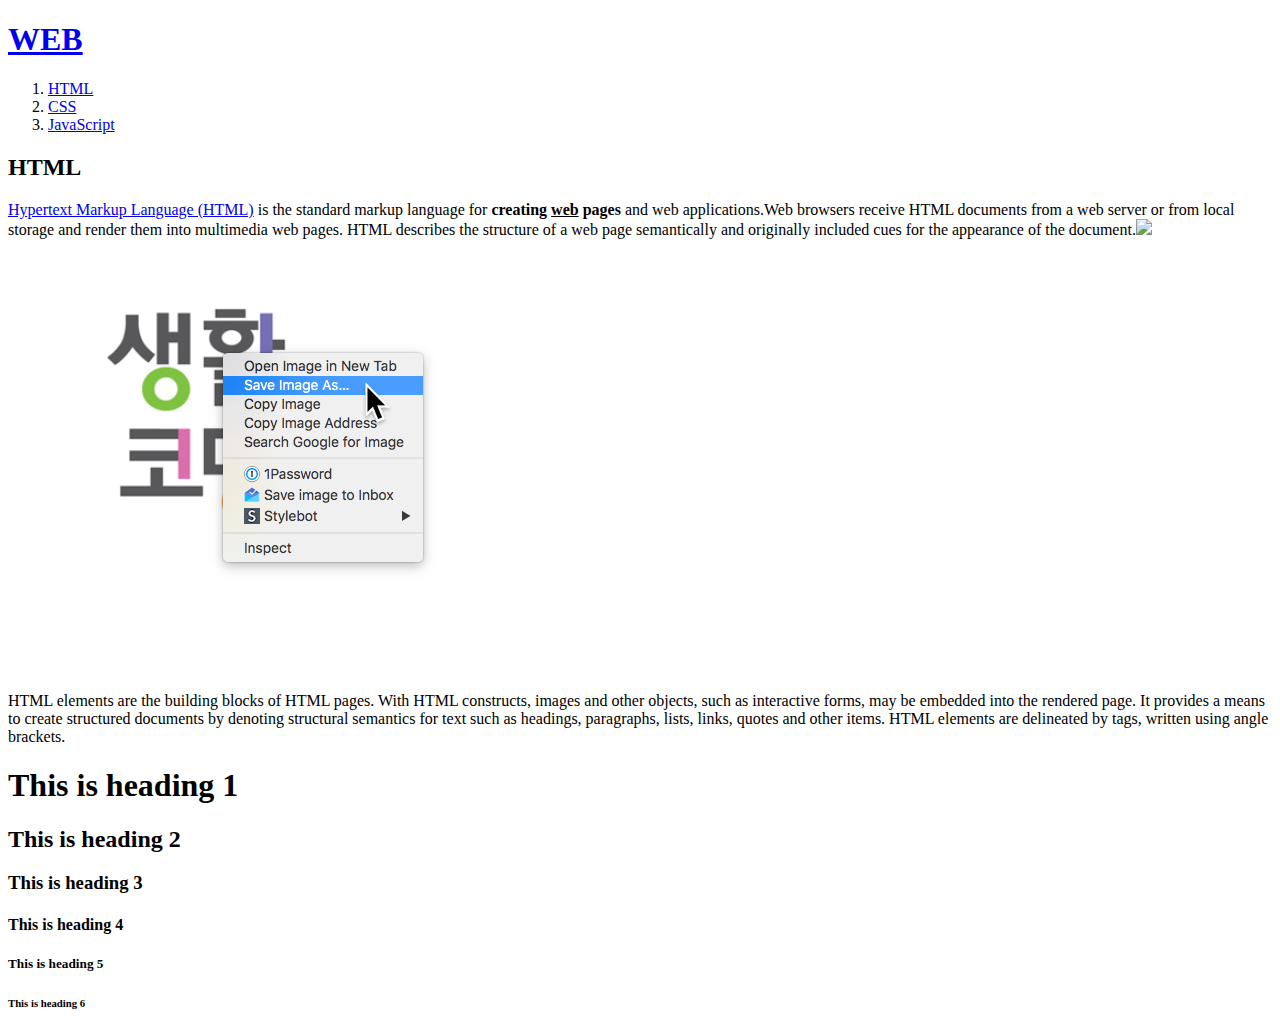
==== 1.html @ e6ab0a89 "Add files via upload" ====
<!DOCTYPE html>
<html lang="en" dir="ltr">
  <head>
    <meta charset="utf-8">
    <title>WEB1 - HTML</title>
  </head>
  <body>
    <h1><a href="index.html">WEB</a></h1>
    <ol>
      <li><a href="1.html">HTML</a></li>
      <li><a href="2.html">CSS</a></li>
      <li><a href="3.html">JavaScript</a></li>
    </ol>
    <h2>HTML</h2>
    <p>
      <a href="https://www.w3.org/TR/html5" target="_blank" title="html5 specification">Hypertext Markup Language (HTML)</a> is the standard markup language for <strong>creating <u>web</u> pages</strong> and web applications.Web browsers receive HTML documents from a web server or from local storage and render them into multimedia web pages. HTML describes the structure of a web page semantically and originally included cues for the appearance of the document.<img src="https://s3-ap-northeast-2.amazonaws.com/opentutorials-user-file/module/3135/7648.png" width="100%"><img src="coding.png">
    </p>
    <p style="margin-top:45px;">
      HTML elements are the building blocks of HTML pages. With HTML constructs, images and other objects, such as interactive forms, may be embedded into the rendered page. It provides a means to create structured documents by denoting structural semantics for text such as headings, paragraphs, lists, links, quotes and other items. HTML elements are delineated by tags, written using angle brackets.
    </p>
    <h1>This is heading 1</h1>
    <h2>This is heading 2</h2>
    <h3>This is heading 3</h3>
    <h4>This is heading 4</h4>
    <h5>This is heading 5</h5>
    <h6>This is heading 6</h6>
  </body>
</html>
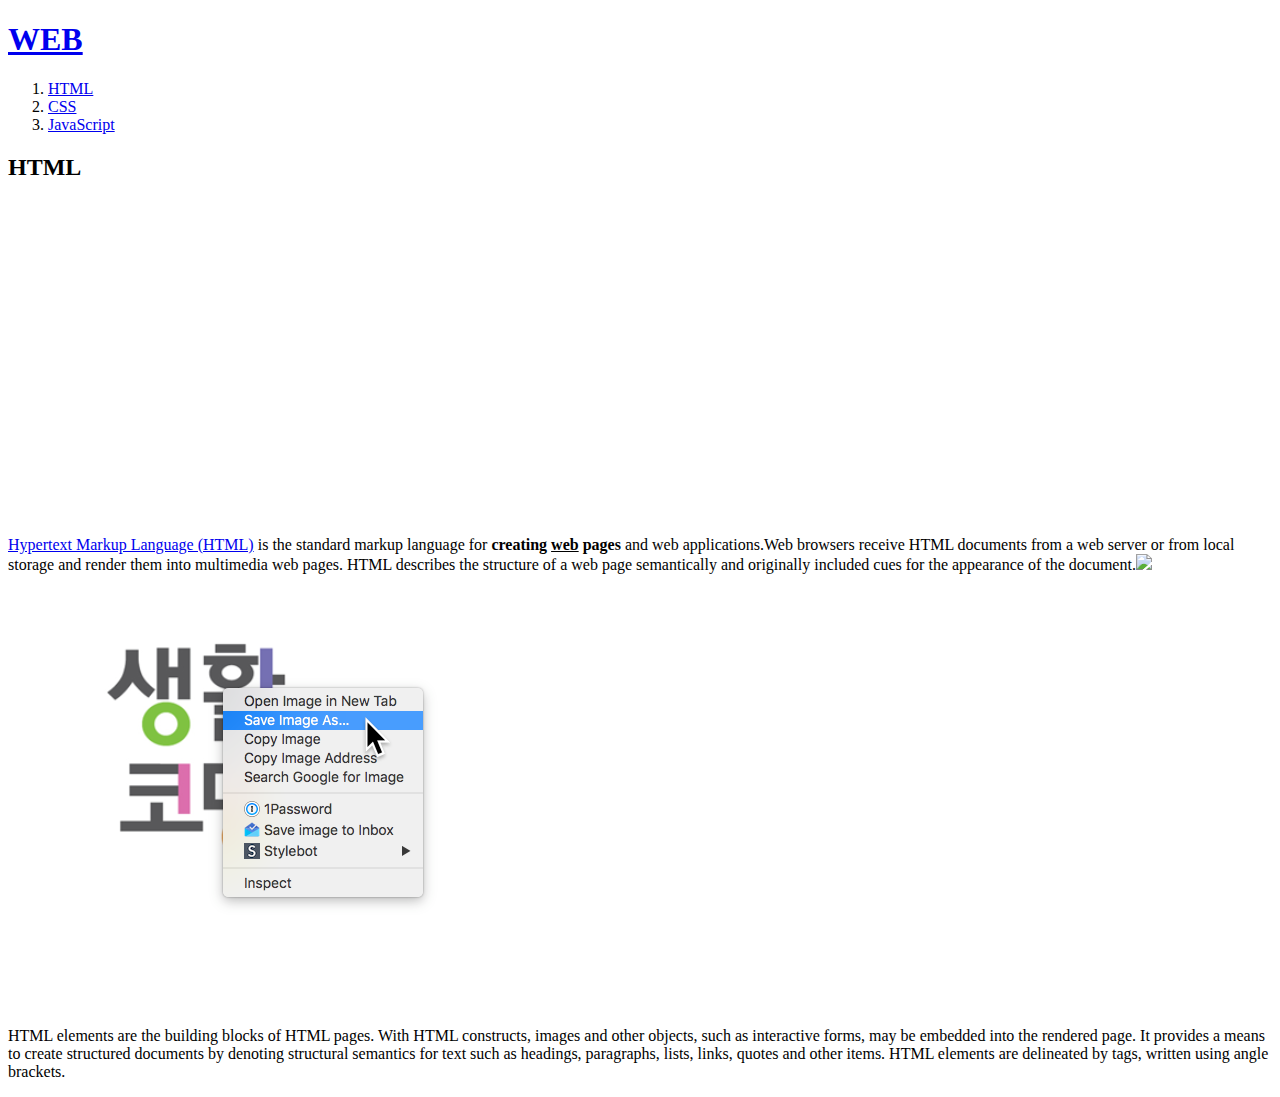
==== commit d2a5ea54: "disqus added" ====
--- a/1.html
+++ b/1.html
@@ -13,16 +13,34 @@
     </ol>
     <h2>HTML</h2>
     <p>
+      <iframe width="560" height="315" src="https://www.youtube.com/embed/7T7r_oSp0SE" frameborder="0" allow="accelerometer; autoplay; encrypted-media; gyroscope; picture-in-picture" allowfullscreen></iframe>
+    </p>
+    <p>
       <a href="https://www.w3.org/TR/html5" target="_blank" title="html5 specification">Hypertext Markup Language (HTML)</a> is the standard markup language for <strong>creating <u>web</u> pages</strong> and web applications.Web browsers receive HTML documents from a web server or from local storage and render them into multimedia web pages. HTML describes the structure of a web page semantically and originally included cues for the appearance of the document.<img src="https://s3-ap-northeast-2.amazonaws.com/opentutorials-user-file/module/3135/7648.png" width="100%"><img src="coding.png">
     </p>
     <p style="margin-top:45px;">
       HTML elements are the building blocks of HTML pages. With HTML constructs, images and other objects, such as interactive forms, may be embedded into the rendered page. It provides a means to create structured documents by denoting structural semantics for text such as headings, paragraphs, lists, links, quotes and other items. HTML elements are delineated by tags, written using angle brackets.
     </p>
-    <h1>This is heading 1</h1>
-    <h2>This is heading 2</h2>
-    <h3>This is heading 3</h3>
-    <h4>This is heading 4</h4>
-    <h5>This is heading 5</h5>
-    <h6>This is heading 6</h6>
+    <p>
+      <div id="disqus_thread"></div>
+      <script>
+      /**
+      *  RECOMMENDED CONFIGURATION VARIABLES: EDIT AND UNCOMMENT THE SECTION BELOW TO INSERT DYNAMIC VALUES FROM YOUR PLATFORM OR CMS.
+      *  LEARN WHY DEFINING THESE VARIABLES IS IMPORTANT: https://disqus.com/admin/universalcode/#configuration-variables*/
+      /*
+      var disqus_config = function () {
+      this.page.url = PAGE_URL;  // Replace PAGE_URL with your page's canonical URL variable
+      this.page.identifier = PAGE_IDENTIFIER; // Replace PAGE_IDENTIFIER with your page's unique identifier variable
+      };
+      */
+      (function() { // DON'T EDIT BELOW THIS LINE
+      var d = document, s = d.createElement('script');
+      s.src = 'https://web1-9xecn45qmh.disqus.com/embed.js';
+      s.setAttribute('data-timestamp', +new Date());
+      (d.head || d.body).appendChild(s);
+      })();
+      </script>
+      <noscript>Please enable JavaScript to view the <a href="https://disqus.com/?ref_noscript">comments powered by Disqus.</a></noscript>
+    </p>
   </body>
 </html>
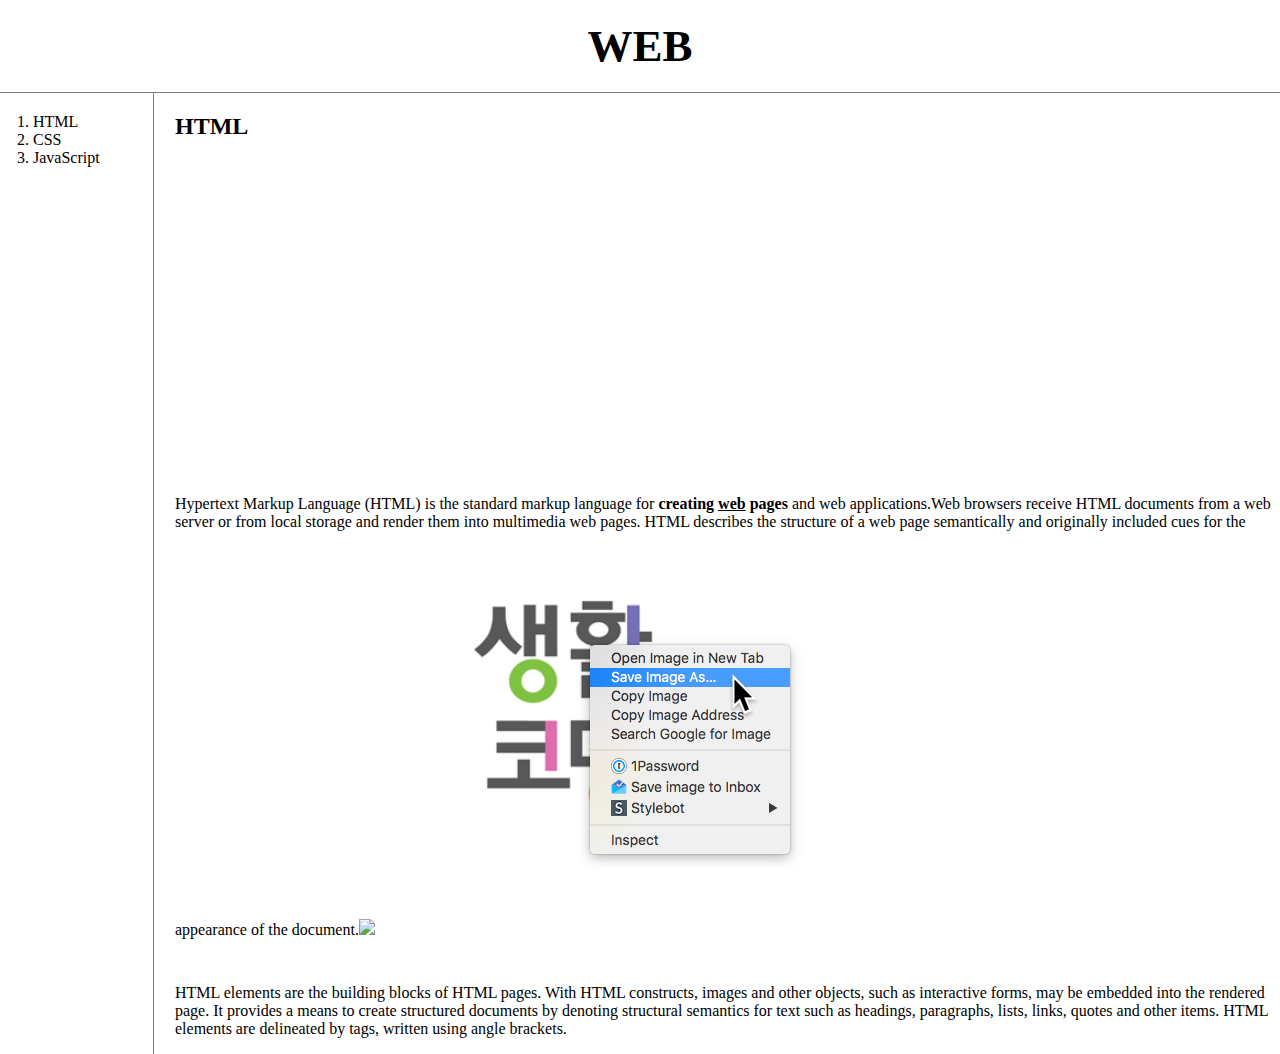
==== commit a0548f0f: "dykim" ====
--- a/1.html
+++ b/1.html
@@ -3,44 +3,73 @@
   <head>
     <meta charset="utf-8">
     <title>WEB1 - HTML</title>
+    <!-- Global site tag (gtag.js) - Google Analytics -->
+    <script async src="https://www.googletagmanager.com/gtag/js?id=UA-131191803-1"></script>
+    <script>
+      window.dataLayer = window.dataLayer || [];
+      function gtag(){dataLayer.push(arguments);}
+      gtag('js', new Date());
+
+      gtag('config', 'UA-131191803-1');
+    </script>
+    <link rel="stylesheet" href="style.css">
   </head>
   <body>
     <h1><a href="index.html">WEB</a></h1>
-    <ol>
-      <li><a href="1.html">HTML</a></li>
-      <li><a href="2.html">CSS</a></li>
-      <li><a href="3.html">JavaScript</a></li>
-    </ol>
-    <h2>HTML</h2>
-    <p>
-      <iframe width="560" height="315" src="https://www.youtube.com/embed/7T7r_oSp0SE" frameborder="0" allow="accelerometer; autoplay; encrypted-media; gyroscope; picture-in-picture" allowfullscreen></iframe>
-    </p>
-    <p>
-      <a href="https://www.w3.org/TR/html5" target="_blank" title="html5 specification">Hypertext Markup Language (HTML)</a> is the standard markup language for <strong>creating <u>web</u> pages</strong> and web applications.Web browsers receive HTML documents from a web server or from local storage and render them into multimedia web pages. HTML describes the structure of a web page semantically and originally included cues for the appearance of the document.<img src="https://s3-ap-northeast-2.amazonaws.com/opentutorials-user-file/module/3135/7648.png" width="100%"><img src="coding.png">
-    </p>
-    <p style="margin-top:45px;">
-      HTML elements are the building blocks of HTML pages. With HTML constructs, images and other objects, such as interactive forms, may be embedded into the rendered page. It provides a means to create structured documents by denoting structural semantics for text such as headings, paragraphs, lists, links, quotes and other items. HTML elements are delineated by tags, written using angle brackets.
-    </p>
-    <p>
-      <div id="disqus_thread"></div>
-      <script>
-      /**
-      *  RECOMMENDED CONFIGURATION VARIABLES: EDIT AND UNCOMMENT THE SECTION BELOW TO INSERT DYNAMIC VALUES FROM YOUR PLATFORM OR CMS.
-      *  LEARN WHY DEFINING THESE VARIABLES IS IMPORTANT: https://disqus.com/admin/universalcode/#configuration-variables*/
-      /*
-      var disqus_config = function () {
-      this.page.url = PAGE_URL;  // Replace PAGE_URL with your page's canonical URL variable
-      this.page.identifier = PAGE_IDENTIFIER; // Replace PAGE_IDENTIFIER with your page's unique identifier variable
-      };
-      */
-      (function() { // DON'T EDIT BELOW THIS LINE
-      var d = document, s = d.createElement('script');
-      s.src = 'https://web1-9xecn45qmh.disqus.com/embed.js';
-      s.setAttribute('data-timestamp', +new Date());
-      (d.head || d.body).appendChild(s);
-      })();
-      </script>
-      <noscript>Please enable JavaScript to view the <a href="https://disqus.com/?ref_noscript">comments powered by Disqus.</a></noscript>
-    </p>
+    <div id="grid" class="">
+      <ol>
+        <li><a href="1.html">HTML</a></li>
+        <li><a href="2.html">CSS</a></li>
+        <li><a href="3.html">JavaScript</a></li>
+      </ol>
+      <div id="article" class="">
+        <h2>HTML</h2>
+        <p>
+          <iframe width="560" height="315" src="https://www.youtube.com/embed/7T7r_oSp0SE" frameborder="0" allow="accelerometer; autoplay; encrypted-media; gyroscope; picture-in-picture" allowfullscreen></iframe>
+        </p>
+        <p>
+          <a href="https://www.w3.org/TR/html5" target="_blank" title="html5 specification">Hypertext Markup Language (HTML)</a> is the standard markup language for <strong>creating <u>web</u> pages</strong> and web applications.Web browsers receive HTML documents from a web server or from local storage and render them into multimedia web pages. HTML describes the structure of a web page semantically and originally included cues for the appearance of the document.<img src="https://s3-ap-northeast-2.amazonaws.com/opentutorials-user-file/module/3135/7648.png" width="100%"><img src="coding.png">
+        </p>
+        <p style="margin-top:45px;">
+          HTML elements are the building blocks of HTML pages. With HTML constructs, images and other objects, such as interactive forms, may be embedded into the rendered page. It provides a means to create structured documents by denoting structural semantics for text such as headings, paragraphs, lists, links, quotes and other items. HTML elements are delineated by tags, written using angle brackets.
+        </p>
+        <p>
+          <div id="disqus_thread"></div>
+          <script>
+          /**
+          *  RECOMMENDED CONFIGURATION VARIABLES: EDIT AND UNCOMMENT THE SECTION BELOW TO INSERT DYNAMIC VALUES FROM YOUR PLATFORM OR CMS.
+          *  LEARN WHY DEFINING THESE VARIABLES IS IMPORTANT: https://disqus.com/admin/universalcode/#configuration-variables*/
+          /*
+          var disqus_config = function () {
+          this.page.url = PAGE_URL;  // Replace PAGE_URL with your page's canonical URL variable
+          this.page.identifier = PAGE_IDENTIFIER; // Replace PAGE_IDENTIFIER with your page's unique identifier variable
+          };
+          */
+          (function() { // DON'T EDIT BELOW THIS LINE
+          var d = document, s = d.createElement('script');
+          s.src = 'https://web1-9xecn45qmh.disqus.com/embed.js';
+          s.setAttribute('data-timestamp', +new Date());
+          (d.head || d.body).appendChild(s);
+          })();
+          </script>
+          <noscript>Please enable JavaScript to view the <a href="https://disqus.com/?ref_noscript">comments powered by Disqus.</a></noscript>
+        </p>
+        <p>
+          <!--Start of Tawk.to Script-->
+          <script type="text/javascript">
+          var Tawk_API=Tawk_API||{}, Tawk_LoadStart=new Date();
+          (function(){
+          var s1=document.createElement("script"),s0=document.getElementsByTagName("script")[0];
+          s1.async=true;
+          s1.src='https://embed.tawk.to/5c1b861582491369ba9ee9f8/default';
+          s1.charset='UTF-8';
+          s1.setAttribute('crossorigin','*');
+          s0.parentNode.insertBefore(s1,s0);
+          })();
+          </script>
+          <!--End of Tawk.to Script-->
+        </p>
+      </div>
+    </div>
   </body>
 </html>
--- a/style.css
+++ b/style.css
@@ -0,0 +1,44 @@
+body {
+  margin:0px;
+}
+#active {
+  color: red;
+}
+a {
+  color: black;
+  text-decoration: none;
+}
+h1 {
+  font-size: 45px;
+  text-align: center;
+  border-bottom: 1px solid gray;
+  margin:0px;
+  padding:20px;
+}
+ol {
+  border-right:1px solid gray;
+  width:100px;
+  margin:0px;
+  padding:20px;
+}
+#grid {
+  display: grid;
+  grid-template-columns: 150px 1fr;
+}
+#grid ol {
+  padding-left: 33px;
+}
+#article {
+  padding-left: 25px;
+}
+@media (max-width:800px) {
+  #grid {
+    display: block;
+  }
+  ol {
+    border-right: none;
+  }
+  h1 {
+    border-bottom: none;
+  }
+}
